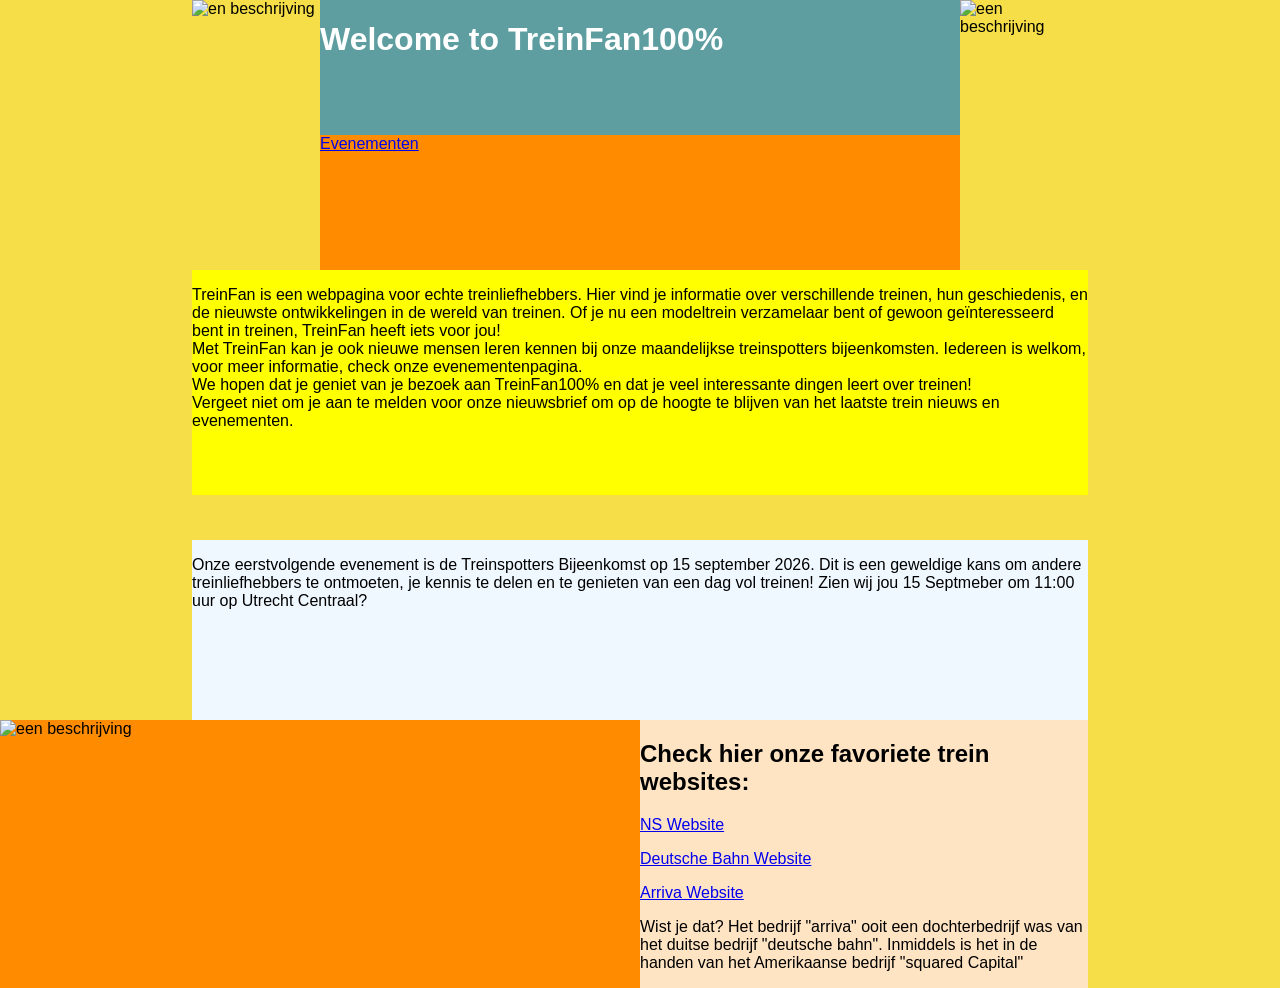
==== index.html @ f9488cfb "Add files via upload" ====
<!DOCTYPE html>
<html lang="en">
<head>
    <link rel="stylesheet" href="style.css">
    <meta charset="UTF-8">
    <meta name="viewport" content="width=device-width, initial-scale=1.0">
    <title>TreinFan100%</title>
</head>
<body>
   
    <div id="header">
        <h1>Welcome to TreinFan100%</h1>
    </div>

        <a href="index.html" class="menu" id="Home">Home</a><br>
        <a href="index2.html" class="menu" id="Evenementen">Evenementen</a>
    
    <div id="img1">
        <img src="images/trein1.jpeg" alt="en beschrijving">
    </div>

    <div id="img2">
        <img src="images/trein2.jpeg" alt="een beschrijving">
    </div>

    <div id="intro1">
        <p> 
        TreinFan is een webpagina voor echte treinliefhebbers. Hier vind je informatie over verschillende treinen, hun geschiedenis, en de nieuwste ontwikkelingen in de wereld van treinen. Of je nu een modeltrein verzamelaar bent of gewoon geïnteresseerd bent in treinen, TreinFan heeft iets voor jou! <br>
        Met TreinFan kan je ook nieuwe mensen leren kennen bij onze maandelijkse treinspotters bijeenkomsten. Iedereen is welkom, voor meer informatie, check onze evenementenpagina. <br>
        We hopen dat je geniet van je bezoek aan TreinFan100% en dat je veel interessante dingen leert over treinen! <br>
        Vergeet niet om je aan te melden voor onze nieuwsbrief om op de hoogte te blijven van het laatste trein nieuws en evenementen. <br>
        </p>
    </div>

    <div id="intro2"> 
        <p>
            Onze eerstvolgende evenement is de Treinspotters Bijeenkomst op 15 september 2026. Dit is een geweldige kans om andere treinliefhebbers te ontmoeten, je kennis te delen en te genieten van een dag vol treinen! Zien wij jou 15 Septmeber om 11:00 uur op Utrecht Centraal? <br>
        </p>
    </div>  
    
    <div id="img3">
        <img src="images/trein3.jpeg" alt="een beschrijving">
    </div>

    <div id="intro4">
        <h2>Check hier onze favoriete trein websites:</h2>

        <p><a href="https://www.ns.nl/">NS Website</a></p>  
        <p><a href="https://www.bahn.de/">Deutsche Bahn Website</a></p>
        <p><a href="https://www.arriva.nl/">Arriva Website</a></p>

        <p> 
            Wist je dat? Het bedrijf "arriva" ooit een dochterbedrijf was van het duitse bedrijf "deutsche bahn". Inmiddels is het in de handen van het Amerikaanse bedrijf "squared Capital" <br>
        </p>
    </div>
    
</body>
</html>
---- style.css ----
/* CSS reset, dit niet aanpassen! */

html {
  box-sizing: border-box;
}
*, *:before, *:after {
  box-sizing: inherit;
}
body {
  margin: 0;
  padding: 0;
  min-height: 100vh;
}
img {
  max-width: 100%;
  height: auto;
}

/* Hieronder mag je eigen CSS code */

body {
  font-family: Arial, sans-serif;
  color: black;
  background-color: #f5de48;
  display: grid;
    grid-template-columns: 15vw 10vw 25vw 25vw 10vw 15vw;
    grid-template-rows: 15vh 15vh 25vh 5vh 20vh auto ;
}

#header {
    background-color: cadetblue;
    color: white;
    grid-column: 3 / 5;
    grid-row: 1 / 2;
}

#img1 {
    grid-column: 2 / 3;
    grid-row: 1 / 3;
    
}

#img2 {
    grid-column: 5 / 6 ;
    grid-row: 1 / 3;
}

.menu {
    background-color: darkorange;
    grid-column: 3 / 5;
    grid-row: 2 / 3;
}

#intro1 { 
    background-color: yellow;
    grid-column: 2 / 6;
    grid-row: 3 / 4;
}

#intro2 {
    background-color: aliceblue;
    grid-column: 2 / 6;
    grid-row: 5 / 6;
}

#img3 {
    background-color: darkorange;
    grid-column: 1 / 4;
    grid-row: 6 / 7;
}

#intro4 {
    background-color: bisque;
    grid-column: 4 / 6;
    grid-row: 6 / 7;
}
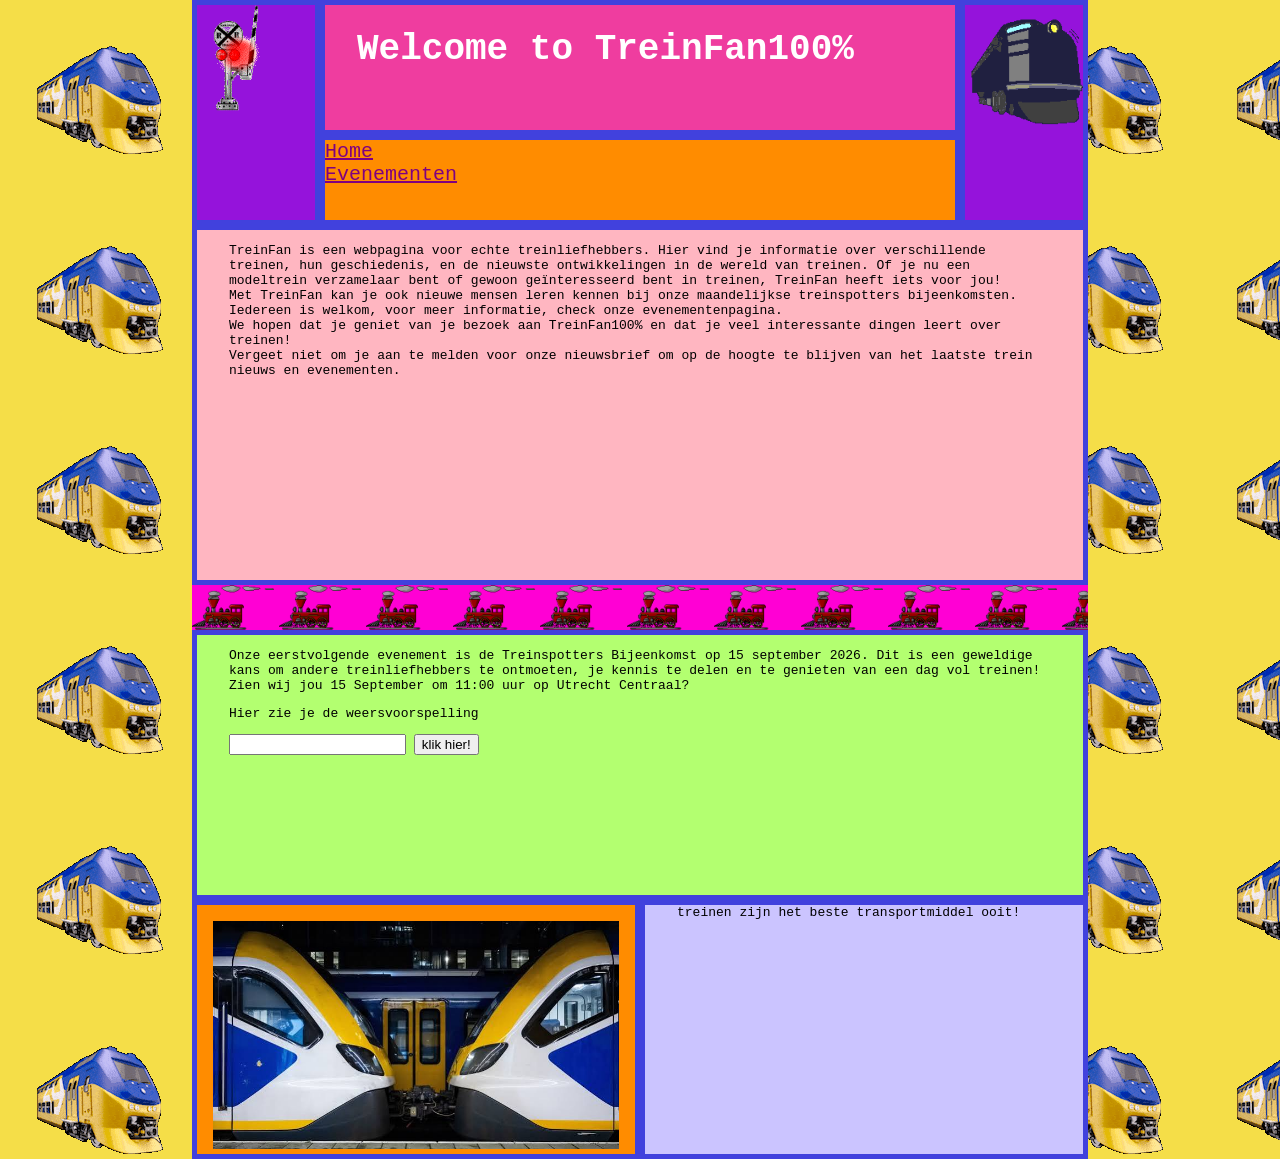
==== commit 9cf1901b: "Add files via upload" ====
--- a/index.html
+++ b/index.html
@@ -6,21 +6,23 @@
     <meta name="viewport" content="width=device-width, initial-scale=1.0">
     <title>TreinFan100%</title>
 </head>
-<body>
+<body class="grid">
    
     <div id="header">
         <h1>Welcome to TreinFan100%</h1>
     </div>
 
+    <div id="menu1"> 
         <a href="index.html" class="menu" id="Home">Home</a><br>
-        <a href="index2.html" class="menu" id="Evenementen">Evenementen</a>
-    
+        <a href="index2.html" class="menu" id="Evenementen">Evenementen</a><br>
+    </div>
+       
     <div id="img1">
-        <img src="images/trein1.jpeg" alt="en beschrijving">
+        <img src="images/trein10.gif" alt="en beschrijving">
     </div>
 
     <div id="img2">
-        <img src="images/trein2.jpeg" alt="een beschrijving">
+        <img src="images/trein11.gif" alt="een beschrijving">
     </div>
 
     <div id="intro1">
@@ -32,10 +34,17 @@
         </p>
     </div>
 
+    <div id="img5"></div>
+
     <div id="intro2"> 
         <p>
-            Onze eerstvolgende evenement is de Treinspotters Bijeenkomst op 15 september 2026. Dit is een geweldige kans om andere treinliefhebbers te ontmoeten, je kennis te delen en te genieten van een dag vol treinen! Zien wij jou 15 Septmeber om 11:00 uur op Utrecht Centraal? <br>
+            Onze eerstvolgende evenement is de Treinspotters Bijeenkomst op 15 september 2026. Dit is een geweldige kans om andere treinliefhebbers te ontmoeten, je kennis te delen en te genieten van een dag vol treinen! Zien wij jou 15 September om 11:00 uur op Utrecht Centraal? <br>
         </p>
+        <p id="weersvoorspelling">Hier zie je de weersvoorspelling</p>
+        
+
+        <input type="text" id="weer">
+        <button id="knop2">klik hier!</button>
     </div>  
     
     <div id="img3">
@@ -54,5 +63,7 @@
         </p>
     </div>
     
+
+    <script src="script.js"></script>
 </body>
 </html>
--- a/style.css
+++ b/style.css
@@ -19,58 +19,153 @@
 /* Hieronder mag je eigen CSS code */
 
 body {
-  font-family: Arial, sans-serif;
-  color: black;
-  background-color: #f5de48;
-  display: grid;
+    font-family: "Lucida Console", "Courier New", monospace;
+    color: black;
+    font-size: 18px;
+    background-color: #f5de48;
+    background-image: url("images/trein14.gif");
+    display: grid;
     grid-template-columns: 15vw 10vw 25vw 25vw 10vw 15vw;
-    grid-template-rows: 15vh 15vh 25vh 5vh 20vh auto ;
+    grid-template-rows: 15vh 10vh 40vh 5vh 30vh auto ;
 }
 
 #header {
-    background-color: cadetblue;
+    background-color: rgb(239, 61, 159);
+    border: 5px solid rgb(65, 65, 221);
     color: white;
+    padding-left: 2rem;
+    padding-right: 2rem;
     grid-column: 3 / 5;
     grid-row: 1 / 2;
 }
 
 #img1 {
+   background-color: rgb(149, 19, 219);
+   border: 5px solid rgb(65, 65, 221);
     grid-column: 2 / 3;
     grid-row: 1 / 3;
-    
 }
 
 #img2 {
+    background-color: rgb(149, 19, 219);
+    border: 5px solid rgb(65, 65, 221);
     grid-column: 5 / 6 ;
     grid-row: 1 / 3;
 }
 
-.menu {
+#menu1 {
     background-color: darkorange;
+    font-size: 20px;
+    border: 5px solid rgb(65, 65, 221);
     grid-column: 3 / 5;
     grid-row: 2 / 3;
 }
 
+a:link {
+  color: purple;
+}
+
+a:visited {
+  color: blue;
+}
+
+a:hover {
+  color: pink;
+}
+
+a:active {
+  color: palevioletred;
+}
+
 #intro1 { 
     background-color: yellow;
+    border: 5px solid rgb(65, 65, 221);
+    font-size: small;
+    padding-left: 2rem;
+    padding-right: 2rem;
     grid-column: 2 / 6;
     grid-row: 3 / 4;
 }
 
+#img5 {
+    background-color: rgb(255, 0, 212);
+    background-image: url("images/trein9.gif");
+    grid-column: 2 / 6;
+    grid-row: 4 / 5;
+    background-size: contain;
+    background-repeat: repeat;
+}
+
 #intro2 {
-    background-color: aliceblue;
+    background-color: rgb(179, 255, 112);
+    border: 5px solid rgb(65, 65, 221);
+    font-size: small;
+    padding-left: 2rem;
+    padding-right: 2rem;
     grid-column: 2 / 6;
     grid-row: 5 / 6;
 }
 
 #img3 {
     background-color: darkorange;
-    grid-column: 1 / 4;
+    border: 5px solid rgb(65, 65, 221);
+    padding-top: 1rem;
+    padding-left: 1rem;
+    padding-right: 1rem;
+    grid-column: 2 / 4;
     grid-row: 6 / 7;
 }
 
 #intro4 {
-    background-color: bisque;
+    background-color: rgb(203, 196, 255);
+    border: 5px solid rgb(65, 65, 221);
+    font-size: small;
+    padding-left: 2rem;
+    padding-right: 2rem;
     grid-column: 4 / 6;
     grid-row: 6 / 7;
-}+}
+
+#menu2 {
+    background-color: darkorange;
+    border: 5px solid rgb(65, 65, 221);
+    grid-column: 3 / 5;
+    grid-row: 2 / 3;
+}
+
+#evenement1 {
+    background-color: yellow;
+    border: 5px solid rgb(65, 65, 221);
+    font-size: small;
+    padding-left: 2rem;
+    padding-right: 2rem;
+    grid-column: 2 / 6;
+    grid-row: 3 / 4;
+}
+
+#img6 {
+    background-color: rgb(255, 0, 212);
+    border: 5px solid rgb(65, 65, 221);
+    display: block;
+    margin: auto;
+    width: 50%;
+    padding-top: 2rem;
+    padding-left: 2rem;
+    padding-right: 2rem;
+    grid-column: 2 / 6;
+    grid-row: 4 / 7;
+}
+
+@media (max-width: 768px){
+    .grid{
+        grid-template-columns: 1fr;
+        gap: 20px;
+    }
+}
+
+@media (max-width: 1024px){
+    body {
+        font-size: 16px;
+    }
+}
+
